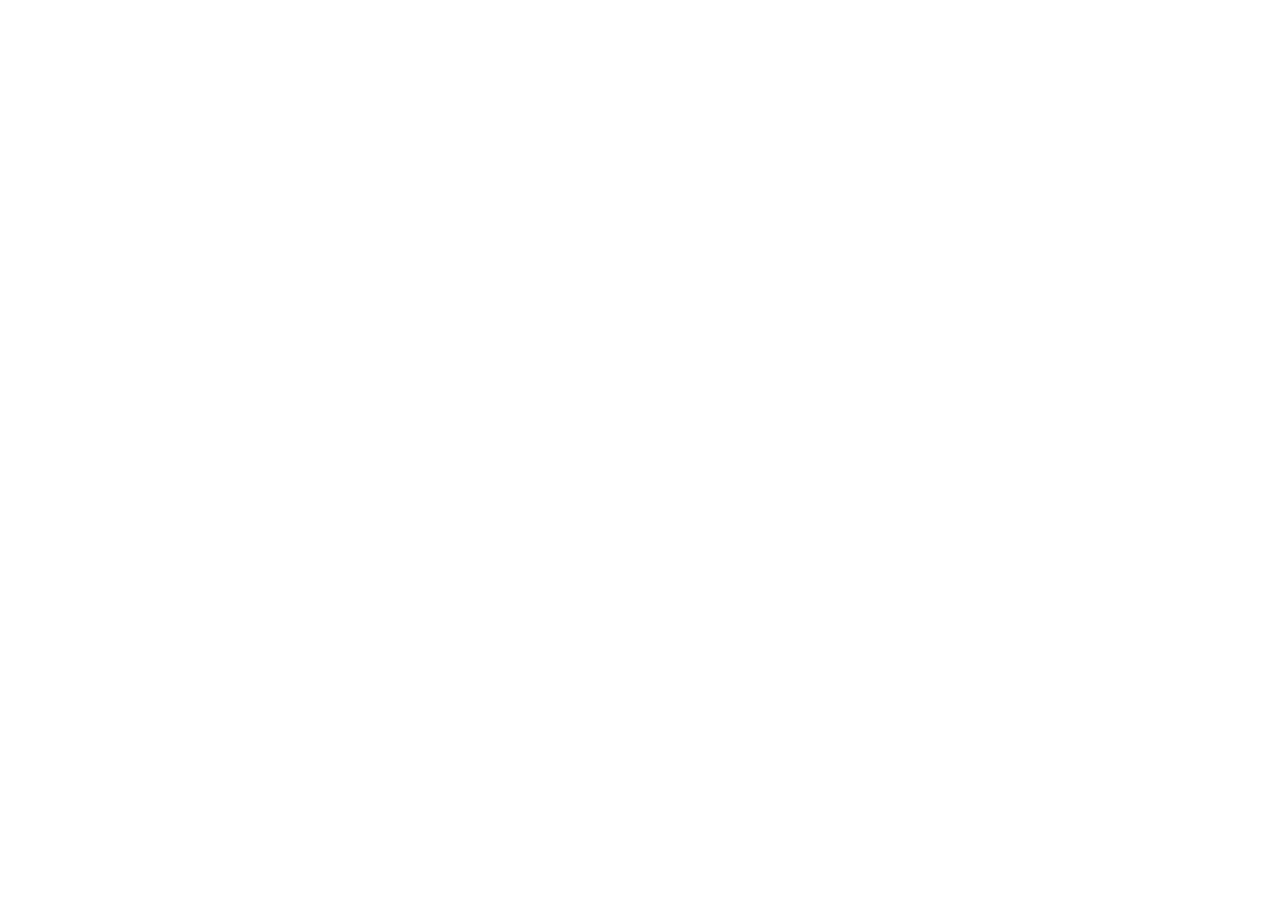
==== clock.html @ d5ff6916 "Created files" ====
<!DOCTYPE html>
<html lang="en">
<head>
    <meta charset="UTF-8">
    <meta http-equiv="X-UA-Compatible" content="IE=edge">
    <meta name="viewport" content="width=device-width, initial-scale=1.0">
    <link rel='stylesheet' href='styles.css'>
    <title>Simple Clock</title>
</head>
<body>
    
</body>
</html>
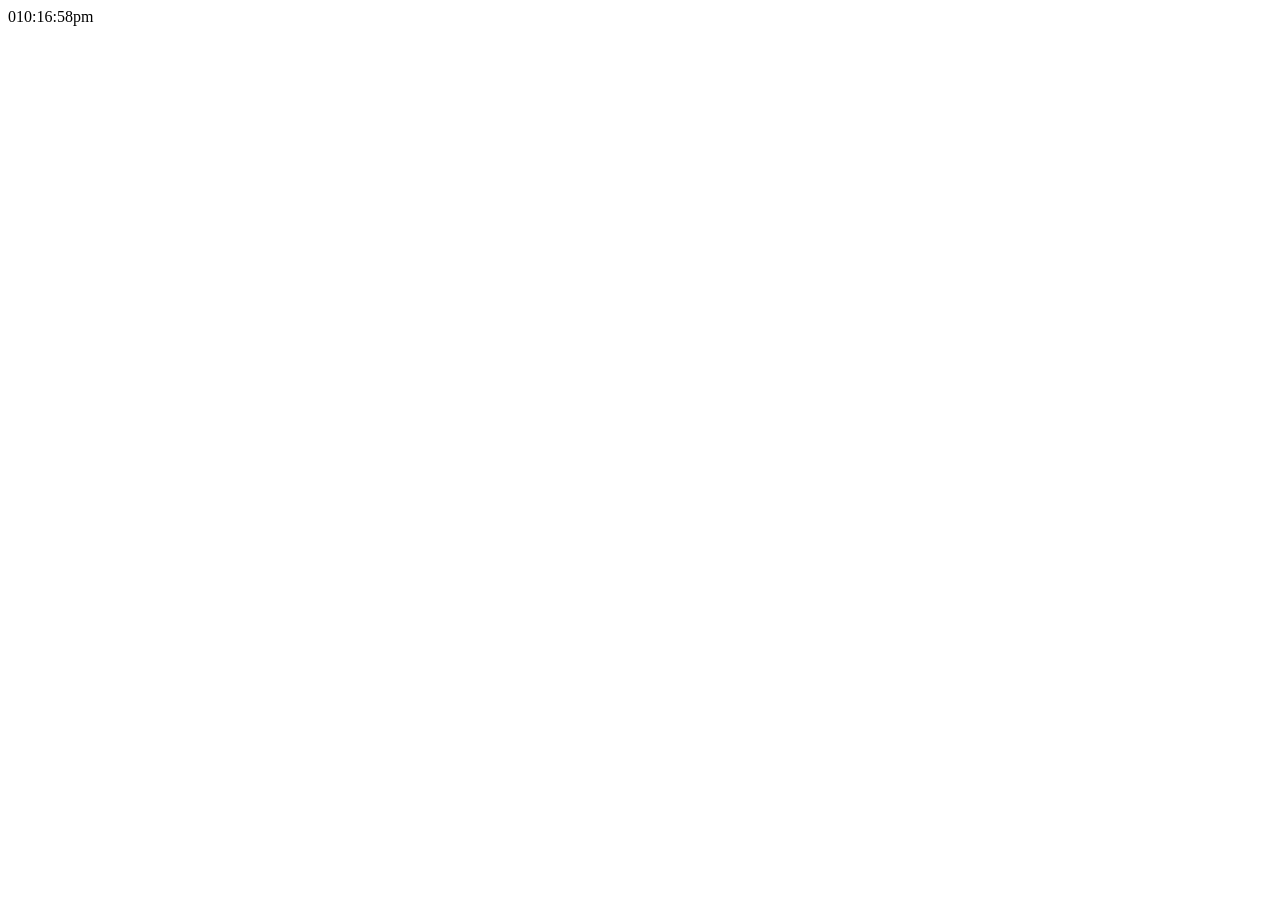
==== commit a0172ef6: "added digital clock" ====
--- a/clock.html
+++ b/clock.html
@@ -8,6 +8,10 @@
     <title>Simple Clock</title>
 </head>
 <body>
-    
+    <div id='digital'>
+        <div id = 'clock'></div>
+    </div>
+
+    <script src='script.js'></script>
 </body>
 </html>
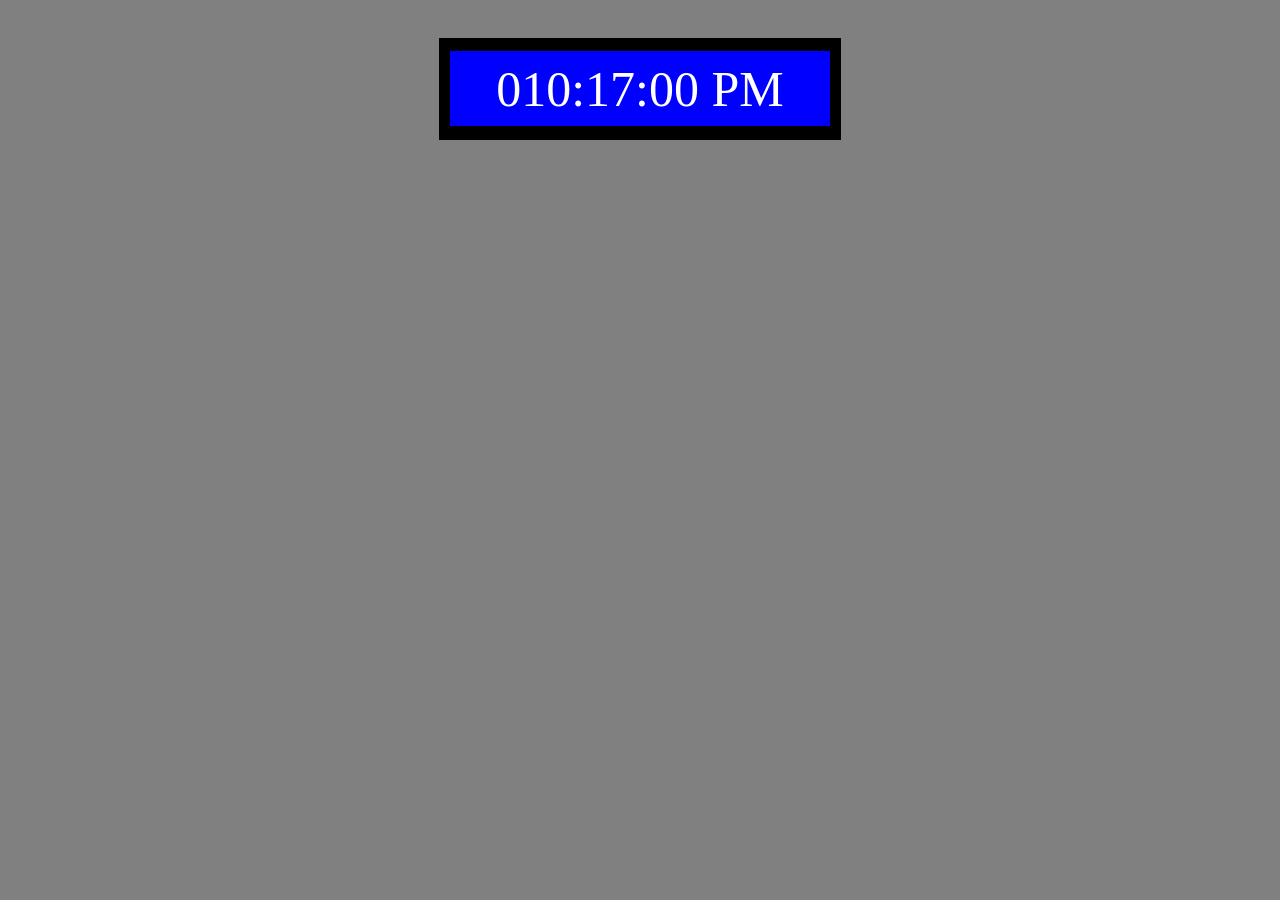
==== commit 5016efc6: "finishing touches" ====
--- a/clock.html
+++ b/clock.html
@@ -8,8 +8,10 @@
     <title>Simple Clock</title>
 </head>
 <body>
-    <div id='digital'>
-        <div id = 'clock'></div>
+    <div id='outerclock-border'>
+        <div id='clock-container'>
+            <div id = 'clock'></div>
+        </div>
     </div>
 
     <script src='script.js'></script>
--- a/styles.css
+++ b/styles.css
@@ -0,0 +1,39 @@
+body {
+    text-align: center;
+    background-color: gray;
+}
+
+#outerclock-border {
+    margin-top: 30px;
+    border: 1px solid black;
+    display: inline-block;
+    width: 400px;
+    height: 100px;
+    background-color: black;
+    border-radius: 0%;
+
+}
+
+#clock-container {
+    /* display: flex; */
+    /* text-align: center; */
+
+    margin: auto;
+    margin-top: 11px;
+    height: 75%;
+    width: 95%;
+    border: 1px solid black;
+    background-color: blue;
+}
+
+#clock {
+   display: flex;
+   justify-content: center;
+   align-items: center;
+   height: 100%;
+   font-size: 50px;
+   color: white;
+};
+
+
+
